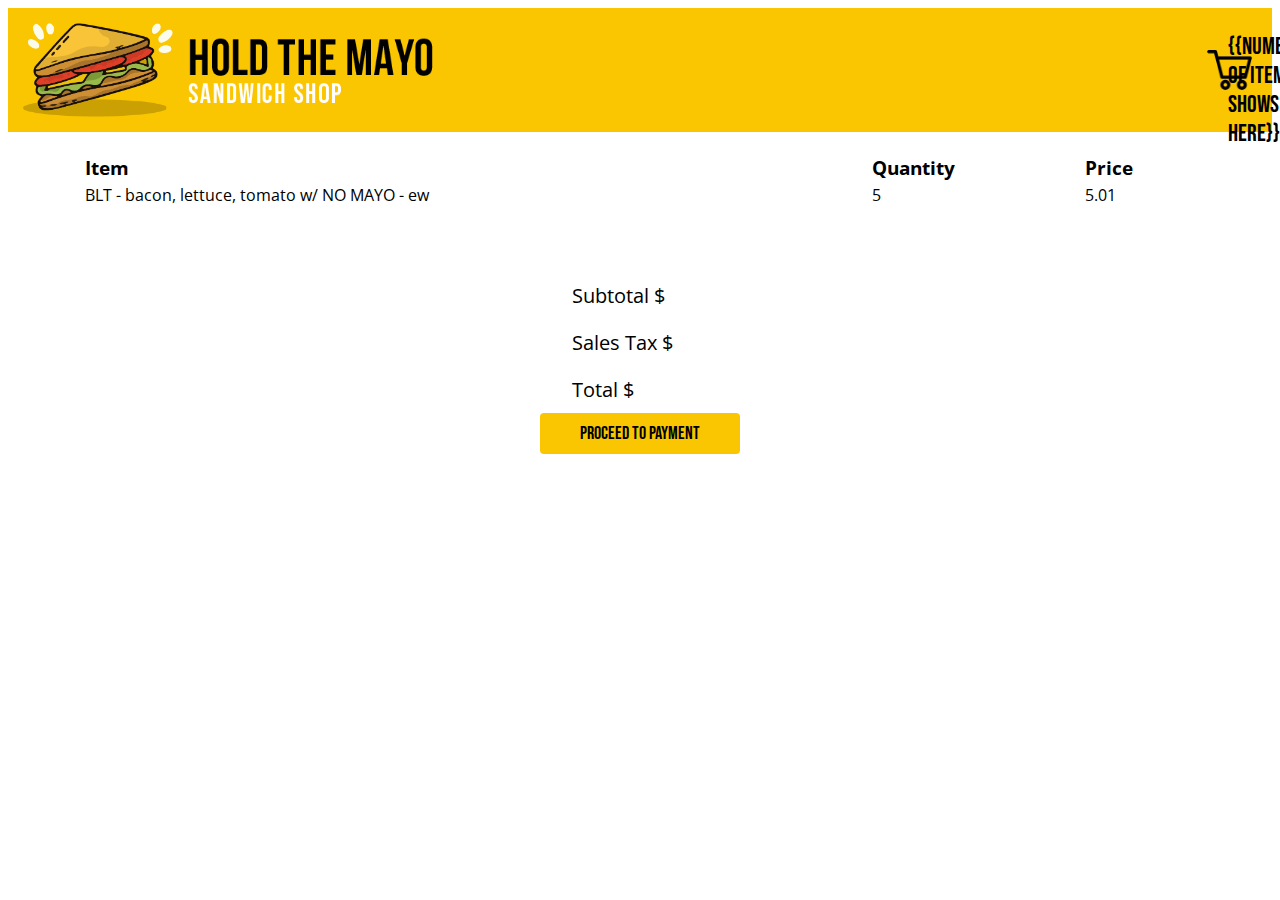
==== ordersummary.html @ 75b58a63 "cart is ready to display item count from script once working" ====
<!DOCTYPE html>
<!--[if lt IE 7]>      <html class="no-js lt-ie9 lt-ie8 lt-ie7"> <![endif]-->
<!--[if IE 7]>         <html class="no-js lt-ie9 lt-ie8"> <![endif]-->
<!--[if IE 8]>         <html class="no-js lt-ie9"> <![endif]-->
<!--[if gt IE 8]>      <html class="no-js"> <!--<![endif]-->
<html>
    <head>
        <meta charset="utf-8" />
        <meta http-equiv="X-UA-Compatible" content="IE=edge" />
        <title>Hold The Mayo Sandwich Shop</title>
        <meta name="description" content="" />
        <meta name="viewport" content="width=device-width, initial-scale=1" />
        <link rel="stylesheet" href="styles.css" />
        <link rel="preconnect" href="https://fonts.gstatic.com" />
        <link href="https://fonts.googleapis.com/css2?family=Bebas+Neue&display=swap" rel="stylesheet"/>
        <link rel="preconnect" href="https://fonts.gstatic.com" />
        <link href="https://fonts.googleapis.com/css2?family=Open+Sans:wght@300&display=swap" rel="stylesheet"/>
      </head>
      <section class="header">
        <img class="logo" src="images/htmlogo.png" />
        <div class="wide-logo">
          <img class="sandwich" src="images/sandwich.png" />
          <img class="logo-text" src="images/logotext.png" />
        </div>
        <div class="full-cart">
          <div id="itm-count"><span class="numberOfItems">{{Number of items shows here}}</span></div>
          <img class="cart" src="images/cart.png" />
        </div>
      </section>
    <body>
        <table class="orderSummaryTable">
            <tr class="summaryTableHeaders">
                <th>Item</th>
                <th>Quantity</th>
                <th>Price</th>
            </tr>
            <tr>
                <td>BLT - bacon, lettuce, tomato w/ NO MAYO - ew</td>
                <td>5</td>
                <td>5.01</td>
            </tr>
            <!-- <tr>add dynamic elements</tr> -->
        </table>
        <div class="paymentDetailLabels">
            <label>Subtotal $</label><br>
            <label>Sales Tax $</label><br>
            <label>Total $</label>
        </div>
        <div>
            <button class="proceedPayment">Proceed to Payment</button>
        </div>
    </body>

    <script src="" async defer></script>
</html>
---- styles.css ----
body {
  font-family: "Open Sans", sans-serif;
}

.header {
  display: flex;
  flex-direction: row;
  justify-content: space-between;
  margin-bottom: 20px;
  background-color: #fac601;
}

h2 {
    font-size: x-large;
}

.logo {
  width: 125px;
  height: 98px;
  padding: 13px;
}

.sandwich, .logo-text {
  display: none;
}

.full-cart {
  display: flex;
}

#itm-count {
    position: absolute;
    margin-top: 24px;
    margin-left: 21px;
    font-family: "Bebas Neue", sans-serif;
    font-size: 18pt;
}

.cart {
  align-self: center;
  padding-right: 20px;
  height: 40px;
  width: 45px;
}

.buttons {
  display: flex;
  flex-direction: row;
  justify-content: center;
  margin-top: 20px;
}

button {
  font-family: "Bebas Neue", sans-serif;
  font-size: large;
  background-color: #fac601;
  border: none;
  border-radius: 4px;
  padding: 10px;
  margin: 0 5px;
  width: 200px;
}

.sandwich-qty {
  max-width: 90%;
  height: 100%;
  background-color: white;
  color: black;
  padding: 20px;
  font-size: 10em;
}

form {
  width: 300px;
  margin: 0 auto;
}

label {
  display: inline-block;
  width: 500px;
  text-align: left;
  padding: 10px 10px;
  font-size: 20px;
}

​optgroup {
  font-size: 100%;
}

.dropdown {
  width: 80px;
  height: 25px;
  border: 1px solid #999;
  font-size: 15px;
  color: #1c87c9;
  background-color: #eee;
  border-radius: 5px;
  box-shadow: 4px 4px #ccc;
}
/**.dropdown{
    width: 50px;
    margin-left: 30px;
}**/

.orderSummaryTable {
  table-layout: auto;
  width: 90%;
  text-align: left;
  margin-left: 5%;
}

th, td {
  padding-left: 12px;
}

th {
  font-size: 14pt;
  font-weight: 18px;
}

.proceedPayment {
  display: block;
  margin: 0 auto;
}

.paymentDetailLabels {
  text-align: right;
  margin-right: 15%;
  margin-top: 5%;
  font-size: 14pt;
  font-weight: 18px;
}

.hidden {
  display: none;
}

@media only screen and (min-width: 768px) {

  .logo {
    display: none;
  }

  .wide-logo {
    display: flex;
    justify-content: column;
  }

  .sandwich {
    display: block;
    width: 150px;
    height: 94px;
    padding: 15px;
  }

  .logo-text {
    display: block;
    align-self: center;
    width: 250px;
    height: 78px;
  }

}
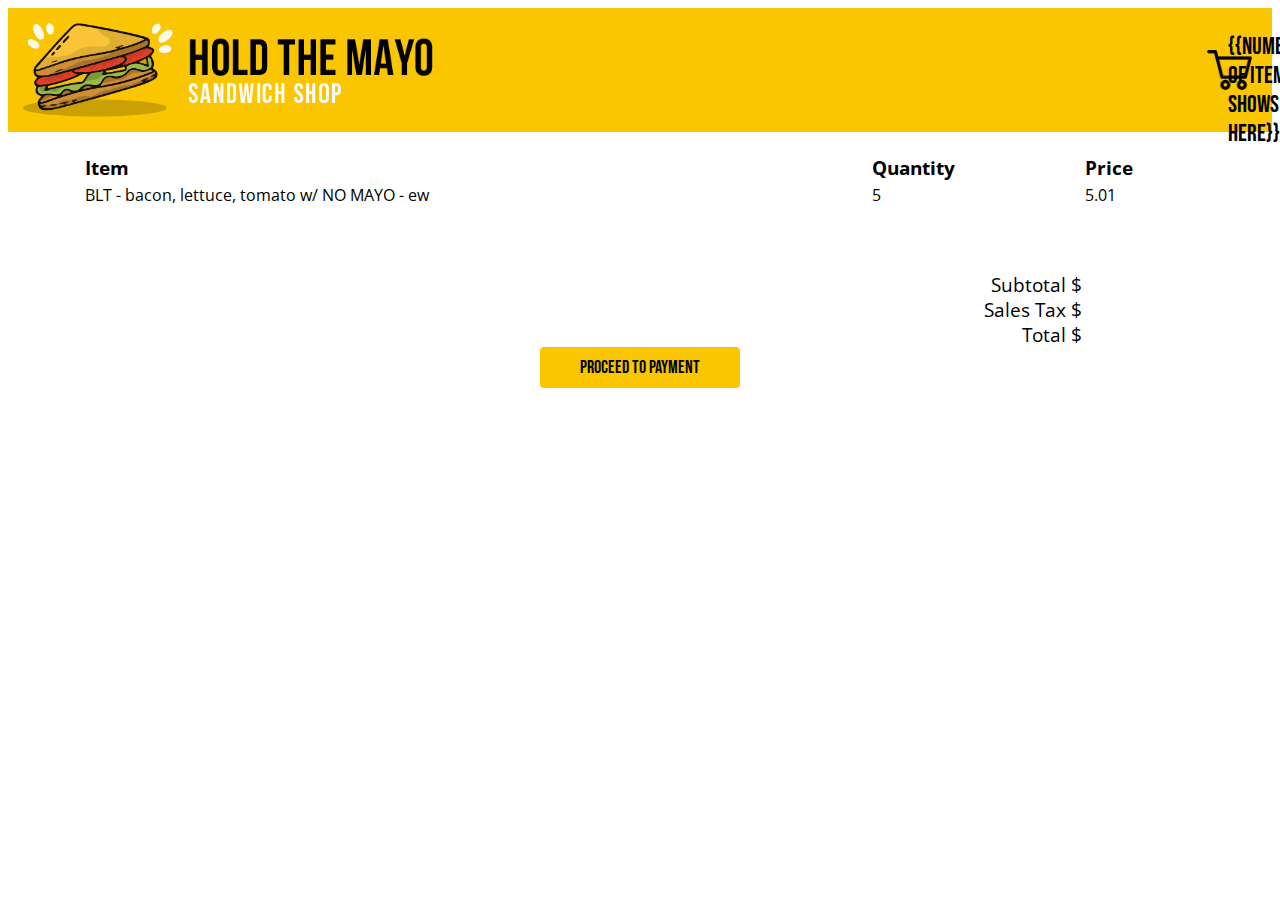
==== commit c40b7251: "working on responsive design" ====
--- a/ordersummary.html
+++ b/ordersummary.html
@@ -4,52 +4,60 @@
 <!--[if IE 8]>         <html class="no-js lt-ie9"> <![endif]-->
 <!--[if gt IE 8]>      <html class="no-js"> <!--<![endif]-->
 <html>
-    <head>
-        <meta charset="utf-8" />
-        <meta http-equiv="X-UA-Compatible" content="IE=edge" />
-        <title>Hold The Mayo Sandwich Shop</title>
-        <meta name="description" content="" />
-        <meta name="viewport" content="width=device-width, initial-scale=1" />
-        <link rel="stylesheet" href="styles.css" />
-        <link rel="preconnect" href="https://fonts.gstatic.com" />
-        <link href="https://fonts.googleapis.com/css2?family=Bebas+Neue&display=swap" rel="stylesheet"/>
-        <link rel="preconnect" href="https://fonts.gstatic.com" />
-        <link href="https://fonts.googleapis.com/css2?family=Open+Sans:wght@300&display=swap" rel="stylesheet"/>
-      </head>
-      <section class="header">
-        <img class="logo" src="images/htmlogo.png" />
-        <div class="wide-logo">
-          <img class="sandwich" src="images/sandwich.png" />
-          <img class="logo-text" src="images/logotext.png" />
+  <head>
+    <meta charset="utf-8" />
+    <meta http-equiv="X-UA-Compatible" content="IE=edge" />
+    <title>Hold The Mayo Sandwich Shop</title>
+    <meta name="description" content="" />
+    <meta name="viewport" content="width=device-width, initial-scale=1" />
+    <link rel="stylesheet" href="styles.css" />
+    <link rel="preconnect" href="https://fonts.gstatic.com" />
+    <link
+      href="https://fonts.googleapis.com/css2?family=Bebas+Neue&display=swap"
+      rel="stylesheet"
+    />
+    <link rel="preconnect" href="https://fonts.gstatic.com" />
+    <link
+      href="https://fonts.googleapis.com/css2?family=Open+Sans:wght@300&display=swap"
+      rel="stylesheet"
+    />
+  </head>
+  <body>
+    <section class="header">
+      <img class="logo" src="images/htmlogo.png" />
+      <div class="wide-logo">
+        <img class="sandwich" src="images/sandwich.png" />
+        <img class="logo-text" src="images/logotext.png" />
+      </div>
+      <div class="full-cart">
+        <div id="itm-count">
+          <span class="numberOfItems">{{Number of items shows here}}</span>
         </div>
-        <div class="full-cart">
-          <div id="itm-count"><span class="numberOfItems">{{Number of items shows here}}</span></div>
-          <img class="cart" src="images/cart.png" />
-        </div>
-      </section>
-    <body>
-        <table class="orderSummaryTable">
-            <tr class="summaryTableHeaders">
-                <th>Item</th>
-                <th>Quantity</th>
-                <th>Price</th>
-            </tr>
-            <tr>
-                <td>BLT - bacon, lettuce, tomato w/ NO MAYO - ew</td>
-                <td>5</td>
-                <td>5.01</td>
-            </tr>
-            <!-- <tr>add dynamic elements</tr> -->
-        </table>
-        <div class="paymentDetailLabels">
-            <label>Subtotal $</label><br>
-            <label>Sales Tax $</label><br>
-            <label>Total $</label>
-        </div>
-        <div>
-            <button class="proceedPayment">Proceed to Payment</button>
-        </div>
-    </body>
+        <img class="cart" src="images/cart.png" />
+      </div>
+    </section>
+    <table class="orderSummaryTable">
+      <tr class="summaryTableHeaders">
+        <th>Item</th>
+        <th>Quantity</th>
+        <th>Price</th>
+      </tr>
+      <tr>
+        <td>BLT - bacon, lettuce, tomato w/ NO MAYO - ew</td>
+        <td>5</td>
+        <td>5.01</td>
+      </tr>
+      <!-- <tr>add dynamic elements</tr> -->
+    </table>
+    <div class="paymentDetailLabels">
+      <label>Subtotal $</label><br />
+      <label>Sales Tax $</label><br />
+      <label>Total $</label>
+    </div>
+    <div>
+      <button class="proceedPayment">Proceed to Payment</button>
+    </div>
+  </body>
 
-    <script src="" async defer></script>
-</html>+  <script src="script.js" async defer></script>
+</html>
--- a/styles.css
+++ b/styles.css
@@ -10,37 +10,58 @@
   background-color: #fac601;
 }
 
-h2 {
-    font-size: x-large;
-}
-
 .logo {
-  width: 125px;
-  height: 98px;
-  padding: 13px;
-}
-
-.sandwich, .logo-text {
-  display: none;
-}
-
-.full-cart {
-  display: flex;
-}
-
-#itm-count {
+    width: 125px;
+    height: 98px;
+    padding: 13px;
+  }
+  
+  .sandwich,
+  .logo-text {
+    display: none;
+  }
+  
+  .full-cart {
+    display: flex;
+  }
+  
+  #itm-count {
     position: absolute;
     margin-top: 24px;
     margin-left: 21px;
     font-family: "Bebas Neue", sans-serif;
     font-size: 18pt;
+  }
+  
+  .cart {
+    align-self: center;
+    padding-right: 20px;
+    height: 40px;
+    width: 45px;
+  }
+
+h2 {
+  font-size: 20pt;
 }
 
-.cart {
-  align-self: center;
-  padding-right: 20px;
-  height: 40px;
-  width: 45px;
+.order-form img {
+  width: 150px;
+  margin: 0 15px 10px 0;
+}
+
+.sandwiches,
+.sides,
+.drinks {
+    display: flex;
+    flex-flow: column wrap;
+}
+
+.item {
+  display: flex;
+  flex-flow: row wrap;
+  align-items: flex-start;
+  font-size: 14pt;
+  margin-bottom: 15px;
 }
 
 .buttons {
@@ -71,36 +92,24 @@
 }
 
 form {
-  width: 300px;
-  margin: 0 auto;
+  display: flex;
+  flex-direction: column;
+  margin-left: 25px;
 }
 
-label {
-  display: inline-block;
-  width: 500px;
-  text-align: left;
-  padding: 10px 10px;
-  font-size: 20px;
-}
-
-​optgroup {
-  font-size: 100%;
+.item {
+  display: flex;
+  flex-direction: row;
 }
 
 .dropdown {
-  width: 80px;
+  width: 40px;
   height: 25px;
   border: 1px solid #999;
   font-size: 15px;
-  color: #1c87c9;
   background-color: #eee;
-  border-radius: 5px;
-  box-shadow: 4px 4px #ccc;
+  margin-right: 5px;
 }
-/**.dropdown{
-    width: 50px;
-    margin-left: 30px;
-}**/
 
 .orderSummaryTable {
   table-layout: auto;
@@ -109,7 +118,8 @@
   margin-left: 5%;
 }
 
-th, td {
+th,
+td {
   padding-left: 12px;
 }
 
@@ -136,7 +146,6 @@
 }
 
 @media only screen and (min-width: 768px) {
-
   .logo {
     display: none;
   }
@@ -160,4 +169,7 @@
     height: 78px;
   }
 
+  .order-form img {
+    width: 300px;
+  }
 }
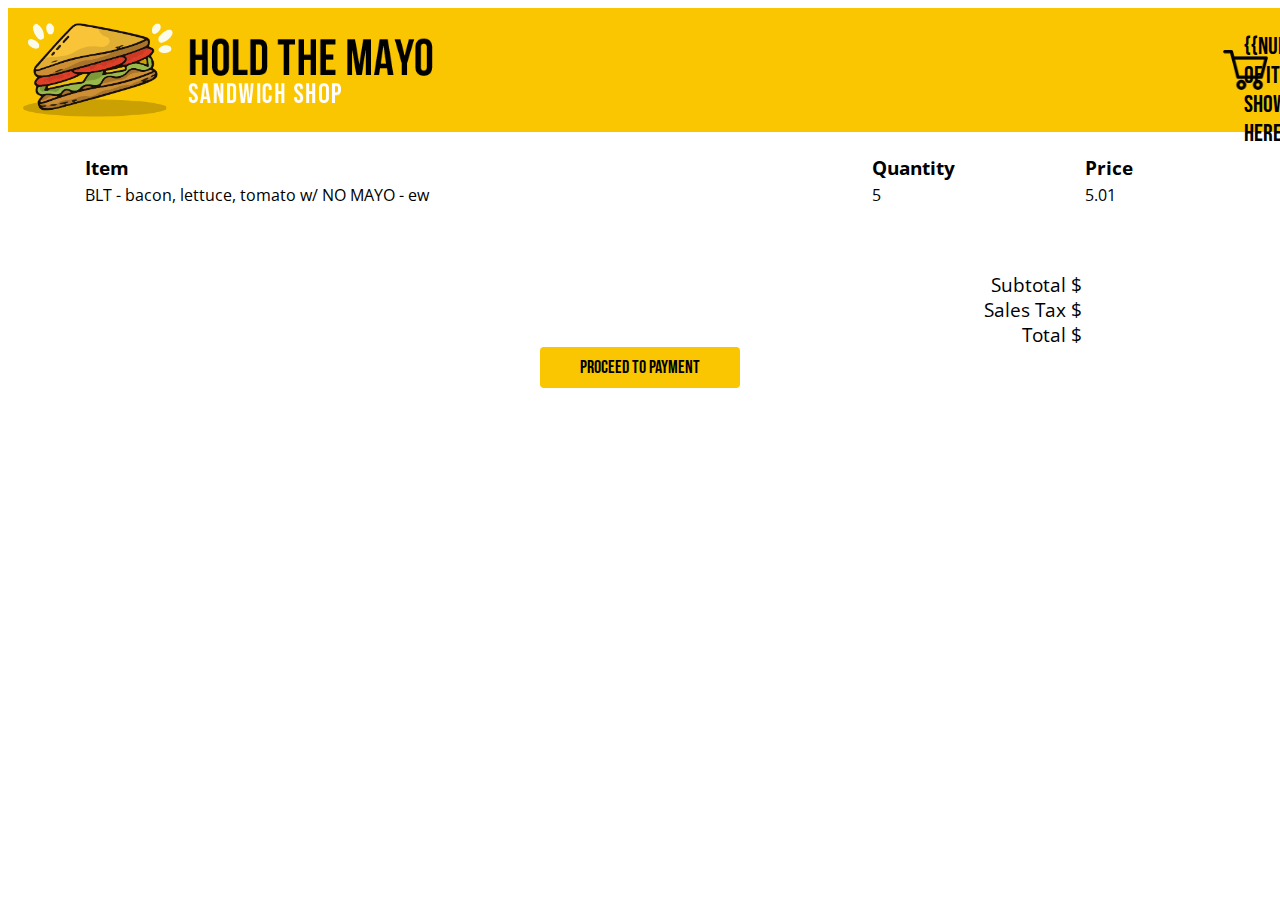
==== commit d4f07f69: "finished images and worked on responsiveness" ====
--- a/ordersummary.html
+++ b/ordersummary.html
@@ -4,60 +4,51 @@
 <!--[if IE 8]>         <html class="no-js lt-ie9"> <![endif]-->
 <!--[if gt IE 8]>      <html class="no-js"> <!--<![endif]-->
 <html>
-  <head>
-    <meta charset="utf-8" />
-    <meta http-equiv="X-UA-Compatible" content="IE=edge" />
-    <title>Hold The Mayo Sandwich Shop</title>
-    <meta name="description" content="" />
-    <meta name="viewport" content="width=device-width, initial-scale=1" />
-    <link rel="stylesheet" href="styles.css" />
-    <link rel="preconnect" href="https://fonts.gstatic.com" />
-    <link
-      href="https://fonts.googleapis.com/css2?family=Bebas+Neue&display=swap"
-      rel="stylesheet"
-    />
-    <link rel="preconnect" href="https://fonts.gstatic.com" />
-    <link
-      href="https://fonts.googleapis.com/css2?family=Open+Sans:wght@300&display=swap"
-      rel="stylesheet"
-    />
-  </head>
-  <body>
-    <section class="header">
-      <img class="logo" src="images/htmlogo.png" />
-      <div class="wide-logo">
-        <img class="sandwich" src="images/sandwich.png" />
-        <img class="logo-text" src="images/logotext.png" />
-      </div>
-      <div class="full-cart">
-        <div id="itm-count">
-          <span class="numberOfItems">{{Number of items shows here}}</span>
+    <head>
+        <meta charset="utf-8" />
+        <meta http-equiv="X-UA-Compatible" content="IE=edge" />
+        <title>Hold The Mayo Sandwich Shop</title>
+        <meta name="description" content="" />
+        <meta name="viewport" content="width=device-width, initial-scale=1" />
+        <link rel="stylesheet" href="styles.css" />
+        <link rel="preconnect" href="https://fonts.gstatic.com" />
+        <link href="https://fonts.googleapis.com/css2?family=Bebas+Neue&display=swap" rel="stylesheet"/>
+        <link rel="preconnect" href="https://fonts.gstatic.com" />
+        <link href="https://fonts.googleapis.com/css2?family=Open+Sans:wght@300&display=swap" rel="stylesheet"/>
+      </head>
+      <body>
+      <section class="header">
+        <img class="logo" src="images/htmlogo.png" />
+        <div class="wide-logo">
+          <img class="sandwich" src="images/sandwich.png" />
+          <img class="logo-text" src="images/logotext.png" />
         </div>
-        <img class="cart" src="images/cart.png" />
-      </div>
-    </section>
-    <table class="orderSummaryTable">
-      <tr class="summaryTableHeaders">
-        <th>Item</th>
-        <th>Quantity</th>
-        <th>Price</th>
-      </tr>
-      <tr>
-        <td>BLT - bacon, lettuce, tomato w/ NO MAYO - ew</td>
-        <td>5</td>
-        <td>5.01</td>
-      </tr>
-      <!-- <tr>add dynamic elements</tr> -->
-    </table>
-    <div class="paymentDetailLabels">
-      <label>Subtotal $</label><br />
-      <label>Sales Tax $</label><br />
-      <label>Total $</label>
-    </div>
-    <div>
-      <button class="proceedPayment">Proceed to Payment</button>
-    </div>
-  </body>
-
-  <script src="script.js" async defer></script>
-</html>
+        <div class="full-cart">
+          <div id="itm-count"><span class="numberOfItems">{{Number of items shows here}}</span></div>
+          <img class="cart" src="images/cart.png" />
+        </div>
+      </section>
+        <table class="orderSummaryTable">
+            <tr class="summaryTableHeaders">
+                <th>Item</th>
+                <th>Quantity</th>
+                <th>Price</th>
+            </tr>
+            <tr>
+                <td>BLT - bacon, lettuce, tomato w/ NO MAYO - ew</td>
+                <td>5</td>
+                <td>5.01</td>
+            </tr>
+            <!-- <tr>add dynamic elements</tr> -->
+        </table>
+        <div class="paymentDetailLabels">
+            <label>Subtotal $</label><br>
+            <label>Sales Tax $</label><br>
+            <label>Total $</label>
+        </div>
+        <div>
+            <button class="proceedPayment">Proceed to Payment</button>
+        </div>
+    </body>
+    <script src="script.js" async defer></script>
+</html>--- a/styles.css
+++ b/styles.css
@@ -4,41 +4,42 @@
 
 .header {
   display: flex;
-  flex-direction: row;
+  flex-flow: row nowrap;
   justify-content: space-between;
   margin-bottom: 20px;
   background-color: #fac601;
+  width: 100vw;
 }
 
 .logo {
-    width: 125px;
-    height: 98px;
-    padding: 13px;
-  }
-  
-  .sandwich,
-  .logo-text {
-    display: none;
-  }
-  
-  .full-cart {
-    display: flex;
-  }
-  
-  #itm-count {
-    position: absolute;
-    margin-top: 24px;
-    margin-left: 21px;
-    font-family: "Bebas Neue", sans-serif;
-    font-size: 18pt;
-  }
-  
-  .cart {
-    align-self: center;
-    padding-right: 20px;
-    height: 40px;
-    width: 45px;
-  }
+  width: 125px;
+  height: 98px;
+  padding: 13px;
+}
+
+.sandwich,
+.logo-text {
+  display: none;
+}
+
+.full-cart {
+  display: flex;
+  margin-right: 20px;
+}
+
+#itm-count {
+  position: absolute;
+  margin-top: 24px;
+  margin-left: 21px;
+  font-family: "Bebas Neue", sans-serif;
+  font-size: 18pt;
+}
+
+.cart {
+  align-self: center;
+  height: 40px;
+  width: 45px;
+}
 
 h2 {
   font-size: 20pt;
@@ -52,13 +53,13 @@
 .sandwiches,
 .sides,
 .drinks {
-    display: flex;
-    flex-flow: column wrap;
+  display: flex;
+  flex-flow: column wrap;
 }
 
 .item {
   display: flex;
-  flex-flow: row wrap;
+  flex-flow: row nowrap;
   align-items: flex-start;
   font-size: 14pt;
   margin-bottom: 15px;
@@ -169,6 +170,10 @@
     height: 78px;
   }
 
+  form {
+      margin-left: 75px;
+  }
+
   .order-form img {
     width: 300px;
   }
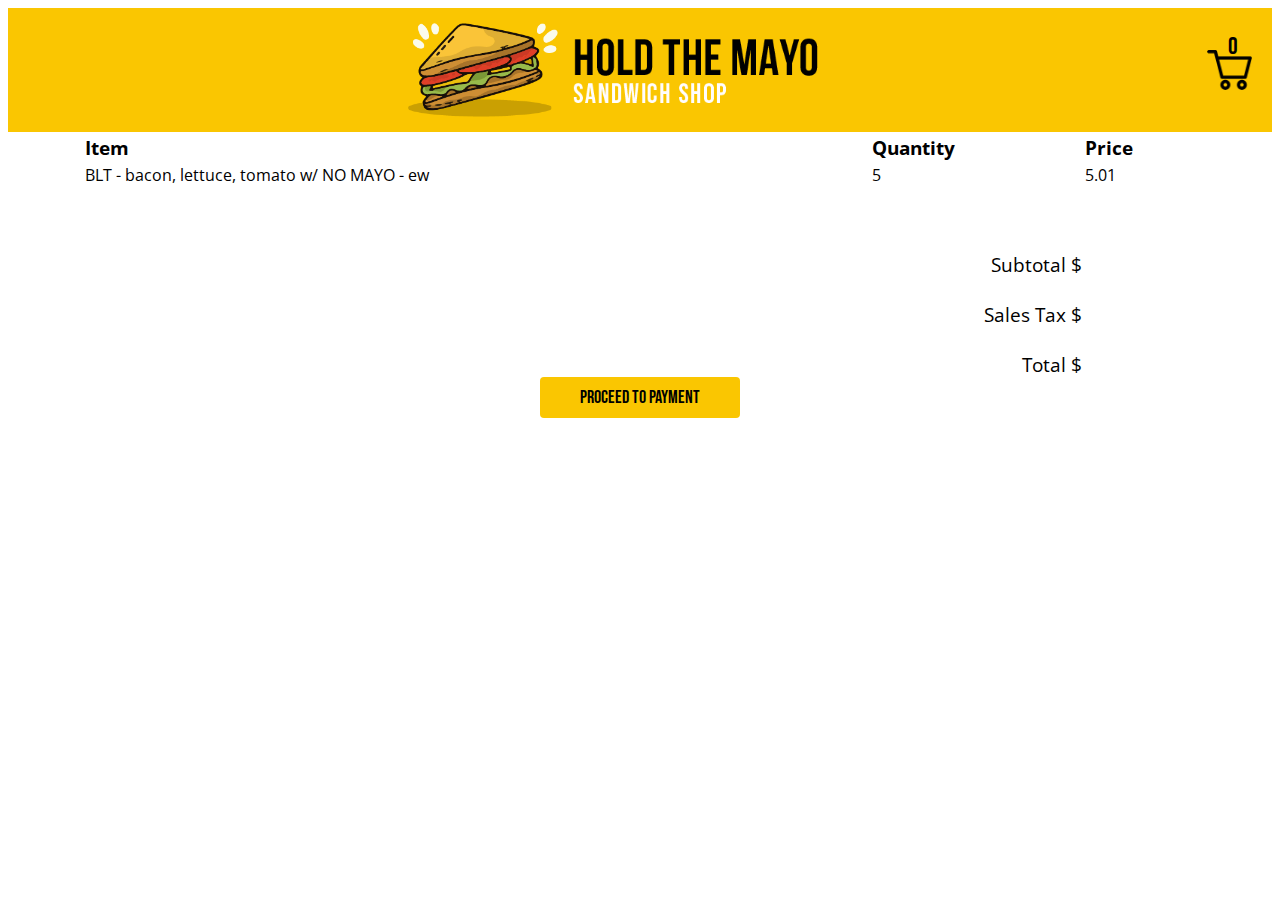
==== commit cf978710: "Connecting cart counter and fixing styles" ====
--- a/ordersummary.html
+++ b/ordersummary.html
@@ -17,14 +17,14 @@
         <link href="https://fonts.googleapis.com/css2?family=Open+Sans:wght@300&display=swap" rel="stylesheet"/>
       </head>
       <body>
-      <section class="header">
-        <img class="logo" src="images/htmlogo.png" />
-        <div class="wide-logo">
-          <img class="sandwich" src="images/sandwich.png" />
-          <img class="logo-text" src="images/logotext.png" />
-        </div>
+        <section class="header">
+          <a href="index.html"><img class="logo" src="images/htmlogo.png" /></a>
+          <div class="wide-logo">
+            <a href="index.html"><img class="sandwich" src="images/sandwich.png" /></a>
+            <a href="index.html"><img class="logo-text" src="images/logotext.png" /></a>
+          </div>
         <div class="full-cart">
-          <div id="itm-count"><span class="numberOfItems">{{Number of items shows here}}</span></div>
+          <div id="itm-count"><span>{{Number of items shows here}}</span></div>
           <img class="cart" src="images/cart.png" />
         </div>
       </section>
--- a/styles.css
+++ b/styles.css
@@ -4,17 +4,54 @@
 
 .header {
   display: flex;
+  flex-direction: row;
+  justify-content: space-between;
+  background-color: #fac601;
+}
+
+h2 {
+  font-size: 20pt;
+}
+
+.sandwiches,
+.sides,
+.drinks {
+  display: flex;
+  flex-flow: column nowrap;
+}
+
+.item {
+  display: flex;
   flex-flow: row nowrap;
-  justify-content: space-between;
-  margin-bottom: 20px;
-  background-color: #fac601;
-  width: 100vw;
+  align-items: flex-start;
+  font-size: 12pt;
+  margin-bottom: 15px;
+
+  /* height: 78px; Is this needed? It's throwing off the main page */
 }
+
+.order-form img {
+  width: 150px;
+  margin-right: 15px;
+}
+
+.sandwiches div,
+.sides div,
+.drinks div {
+  display: flex;
+  align-items: center;
+}
+
+label {
+    display: flex;
+    flex-flow: column wrap;
+    /* font-size: 20px; */
+  }
 
 .logo {
   width: 125px;
   height: 98px;
-  padding: 13px;
+  margin: 10px;
 }
 
 .sandwich,
@@ -24,7 +61,6 @@
 
 .full-cart {
   display: flex;
-  margin-right: 20px;
 }
 
 #itm-count {
@@ -37,39 +73,16 @@
 
 .cart {
   align-self: center;
+  padding-right: 20px;
   height: 40px;
   width: 45px;
-}
-
-h2 {
-  font-size: 20pt;
-}
-
-.order-form img {
-  width: 150px;
-  margin: 0 15px 10px 0;
-}
-
-.sandwiches,
-.sides,
-.drinks {
-  display: flex;
-  flex-flow: column wrap;
-}
-
-.item {
-  display: flex;
-  flex-flow: row nowrap;
-  align-items: flex-start;
-  font-size: 14pt;
-  margin-bottom: 15px;
 }
 
 .buttons {
   display: flex;
   flex-direction: row;
   justify-content: center;
-  margin-top: 20px;
+  margin: 20px 0;
 }
 
 button {
@@ -95,12 +108,7 @@
 form {
   display: flex;
   flex-direction: column;
-  margin-left: 25px;
-}
-
-.item {
-  display: flex;
-  flex-direction: row;
+  margin: 10px 10px;
 }
 
 .dropdown {
@@ -153,7 +161,9 @@
 
   .wide-logo {
     display: flex;
-    justify-content: column;
+    flex-direction: row;
+    justify-self: flex-start;
+    align-items: center;
   }
 
   .sandwich {
@@ -165,16 +175,24 @@
 
   .logo-text {
     display: block;
-    align-self: center;
     width: 250px;
     height: 78px;
   }
 
-  form {
-      margin-left: 75px;
+  .order-form img {
+    width: 300px;
+    margin-right: 25px;
   }
 
-  .order-form img {
-    width: 300px;
+  form {
+    margin-left: 75px;
+  }
+
+  .item {
+    display: flex;
+    flex-flow: row nowrap;
+    align-items: flex-start;
+    font-size: 14pt;
+    margin-bottom: 15px;
   }
 }
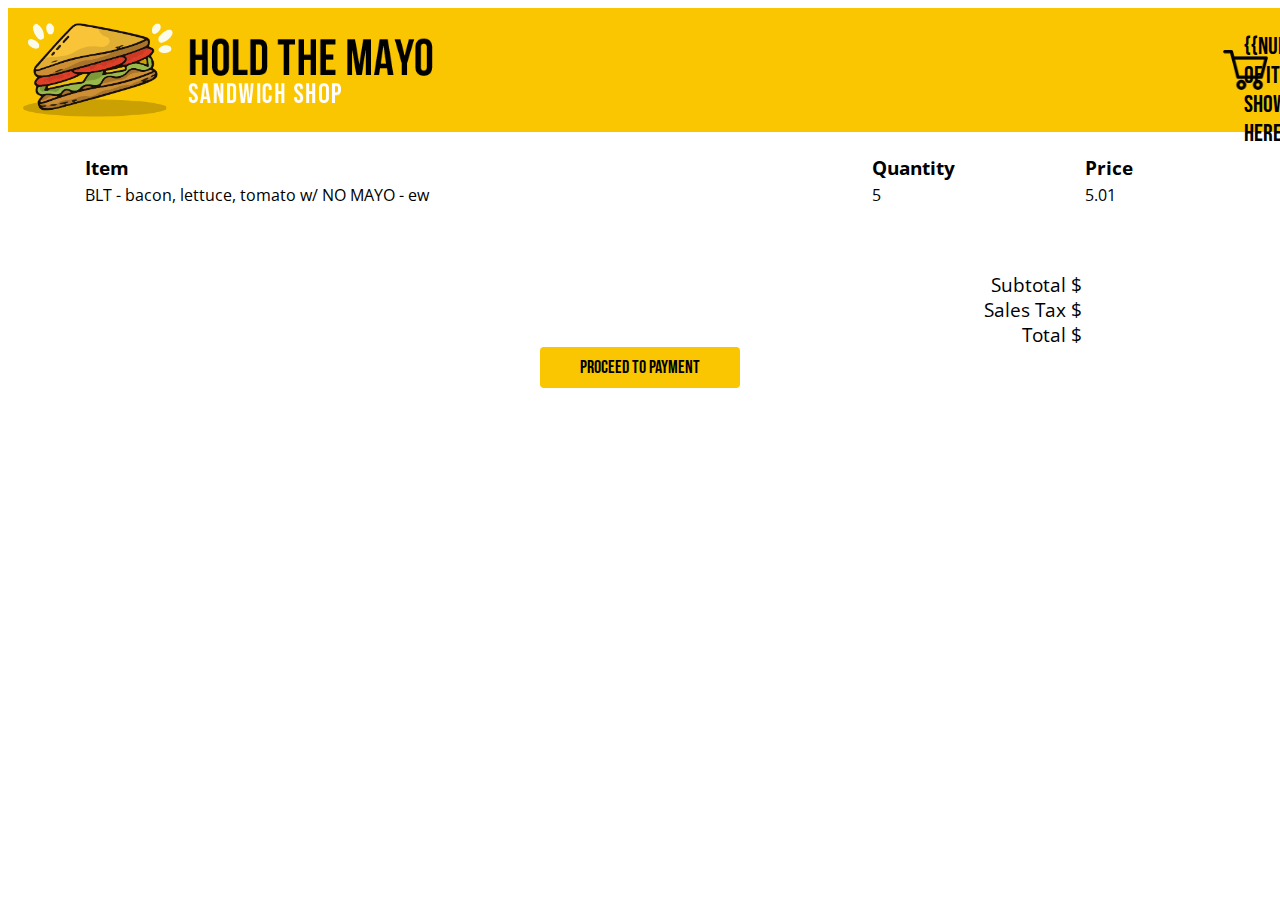
==== commit 347c9a4b: "HTML Modified - Suguna" ====
--- a/ordersummary.html
+++ b/ordersummary.html
@@ -17,14 +17,14 @@
         <link href="https://fonts.googleapis.com/css2?family=Open+Sans:wght@300&display=swap" rel="stylesheet"/>
       </head>
       <body>
-        <section class="header">
-          <a href="index.html"><img class="logo" src="images/htmlogo.png" /></a>
-          <div class="wide-logo">
-            <a href="index.html"><img class="sandwich" src="images/sandwich.png" /></a>
-            <a href="index.html"><img class="logo-text" src="images/logotext.png" /></a>
-          </div>
+      <section class="header">
+        <img class="logo" src="images/htmlogo.png" />
+        <div class="wide-logo">
+          <img class="sandwich" src="images/sandwich.png" />
+          <img class="logo-text" src="images/logotext.png" />
+        </div>
         <div class="full-cart">
-          <div id="itm-count"><span>{{Number of items shows here}}</span></div>
+          <div id="itm-count"><span class="numberOfItems">{{Number of items shows here}}</span></div>
           <img class="cart" src="images/cart.png" />
         </div>
       </section>
--- a/styles.css
+++ b/styles.css
@@ -1,193 +1,63 @@
 body {
-  font-family: "Open Sans", sans-serif;
-}
-
-.header {
-  display: flex;
-  flex-direction: row;
-  justify-content: space-between;
-  background-color: #fac601;
-}
-
-h2 {
-  font-size: 20pt;
-}
-
-.sandwiches,
-.sides,
-.drinks {
-  display: flex;
-  flex-flow: column nowrap;
-}
-
-.item {
-  display: flex;
-  flex-flow: row nowrap;
-  align-items: flex-start;
-  font-size: 12pt;
-  margin-bottom: 15px;
-
-  /* height: 78px; Is this needed? It's throwing off the main page */
-}
-
-.order-form img {
-  width: 150px;
-  margin-right: 15px;
-}
-
-.sandwiches div,
-.sides div,
-.drinks div {
-  display: flex;
-  align-items: center;
-}
-
-label {
+    font-family: "Open Sans", sans-serif;
+  }
+  
+  .header {
+    display: flex;
+    flex-flow: row nowrap;
+    justify-content: space-between;
+    margin-bottom: 20px;
+    background-color: #fac601;
+    width: 100vw;
+  }
+  
+  .logo {
+    width: 125px;
+    height: 98px;
+    padding: 13px;
+  }
+  
+  .sandwich,
+  .logo-text {
+    display: none;
+  }
+  
+  .full-cart {
+    display: flex;
+    margin-right: 20px;
+  }
+  
+  #itm-count {
+    position: absolute;
+    margin-top: 24px;
+    margin-left: 21px;
+    font-family: "Bebas Neue", sans-serif;
+    font-size: 18pt;
+  }
+  
+  .cart {
+    align-self: center;
+    height: 40px;
+    width: 45px;
+  }
+  
+  h2 {
+    font-size: 20pt;
+    font-style: comic sans;
+  }
+  
+  .order-form img {
+    width: 150px;
+    margin: 0 15px 10px 0;
+  }
+  
+  .sandwiches,
+  .sides,
+  .drinks {
     display: flex;
     flex-flow: column wrap;
-    /* font-size: 20px; */
   }
-
-.logo {
-  width: 125px;
-  height: 98px;
-  margin: 10px;
-}
-
-.sandwich,
-.logo-text {
-  display: none;
-}
-
-.full-cart {
-  display: flex;
-}
-
-#itm-count {
-  position: absolute;
-  margin-top: 24px;
-  margin-left: 21px;
-  font-family: "Bebas Neue", sans-serif;
-  font-size: 18pt;
-}
-
-.cart {
-  align-self: center;
-  padding-right: 20px;
-  height: 40px;
-  width: 45px;
-}
-
-.buttons {
-  display: flex;
-  flex-direction: row;
-  justify-content: center;
-  margin: 20px 0;
-}
-
-button {
-  font-family: "Bebas Neue", sans-serif;
-  font-size: large;
-  background-color: #fac601;
-  border: none;
-  border-radius: 4px;
-  padding: 10px;
-  margin: 0 5px;
-  width: 200px;
-}
-
-.sandwich-qty {
-  max-width: 90%;
-  height: 100%;
-  background-color: white;
-  color: black;
-  padding: 20px;
-  font-size: 10em;
-}
-
-form {
-  display: flex;
-  flex-direction: column;
-  margin: 10px 10px;
-}
-
-.dropdown {
-  width: 40px;
-  height: 25px;
-  border: 1px solid #999;
-  font-size: 15px;
-  background-color: #eee;
-  margin-right: 5px;
-}
-
-.orderSummaryTable {
-  table-layout: auto;
-  width: 90%;
-  text-align: left;
-  margin-left: 5%;
-}
-
-th,
-td {
-  padding-left: 12px;
-}
-
-th {
-  font-size: 14pt;
-  font-weight: 18px;
-}
-
-.proceedPayment {
-  display: block;
-  margin: 0 auto;
-}
-
-.paymentDetailLabels {
-  text-align: right;
-  margin-right: 15%;
-  margin-top: 5%;
-  font-size: 14pt;
-  font-weight: 18px;
-}
-
-.hidden {
-  display: none;
-}
-
-@media only screen and (min-width: 768px) {
-  .logo {
-    display: none;
-  }
-
-  .wide-logo {
-    display: flex;
-    flex-direction: row;
-    justify-self: flex-start;
-    align-items: center;
-  }
-
-  .sandwich {
-    display: block;
-    width: 150px;
-    height: 94px;
-    padding: 15px;
-  }
-
-  .logo-text {
-    display: block;
-    width: 250px;
-    height: 78px;
-  }
-
-  .order-form img {
-    width: 300px;
-    margin-right: 25px;
-  }
-
-  form {
-    margin-left: 75px;
-  }
-
+  
   .item {
     display: flex;
     flex-flow: row nowrap;
@@ -195,4 +65,128 @@
     font-size: 14pt;
     margin-bottom: 15px;
   }
-}
+
+  .price,
+  .dropdown {
+    display: flex;
+    margin-bottom: 15px;
+  }
+
+  .price,
+  .item-desc{
+    font-weight: bold;
+  }
+  
+  .buttons {
+    display: flex;
+    flex-direction: row;
+    justify-content: center;
+    margin-top: 20px;
+  }
+  
+  button {
+    font-family: "Bebas Neue", sans-serif;
+    font-size: large;
+    background-color: #fac601;
+    border: none;
+    border-radius: 4px;
+    padding: 10px;
+    margin: 0 5px;
+    width: 200px;
+  }
+  
+  .sandwich-qty {
+    max-width: 90%;
+    height: 100%;
+    background-color: white;
+    color: black;
+    padding: 20px;
+    font-size: 10em;
+  }
+  
+  form {
+    display: flex;
+    flex-direction: column;
+    margin-left: 25px;
+  }
+  
+ /* .item {
+    display: flex;
+    flex-direction: row;
+  }*/
+  
+  .dropdown {
+    width: 40px;
+    height: 25px;
+    border: 1px solid #999;
+    font-size: 15px;
+    background-color: #eee;
+    margin-right: 5px;
+  }
+  
+  .orderSummaryTable {
+    table-layout: auto;
+    width: 90%;
+    text-align: left;
+    margin-left: 5%;
+  }
+  
+  th,
+  td {
+    padding-left: 12px;
+  }
+  
+  th {
+    font-size: 14pt;
+    font-weight: 18px;
+  }
+  
+  .proceedPayment {
+    display: block;
+    margin: 0 auto;
+  }
+  
+  .paymentDetailLabels {
+    text-align: right;
+    margin-right: 15%;
+    margin-top: 5%;
+    font-size: 14pt;
+    font-weight: 18px;
+  }
+  
+  .hidden {
+    display: none;
+  }
+  
+  @media only screen and (min-width: 768px) {
+    .logo {
+      display: none;
+    }
+  
+    .wide-logo {
+      display: flex;
+      justify-content: column;
+    }
+  
+    .sandwich {
+      display: block;
+      width: 150px;
+      height: 94px;
+      padding: 15px;
+    }
+  
+    .logo-text {
+      display: block;
+      align-self: center;
+      width: 250px;
+      height: 78px;
+    }
+  
+    form {
+        margin-left: 75px;
+    }
+  
+    .order-form img {
+      width: 300px;
+    }
+  }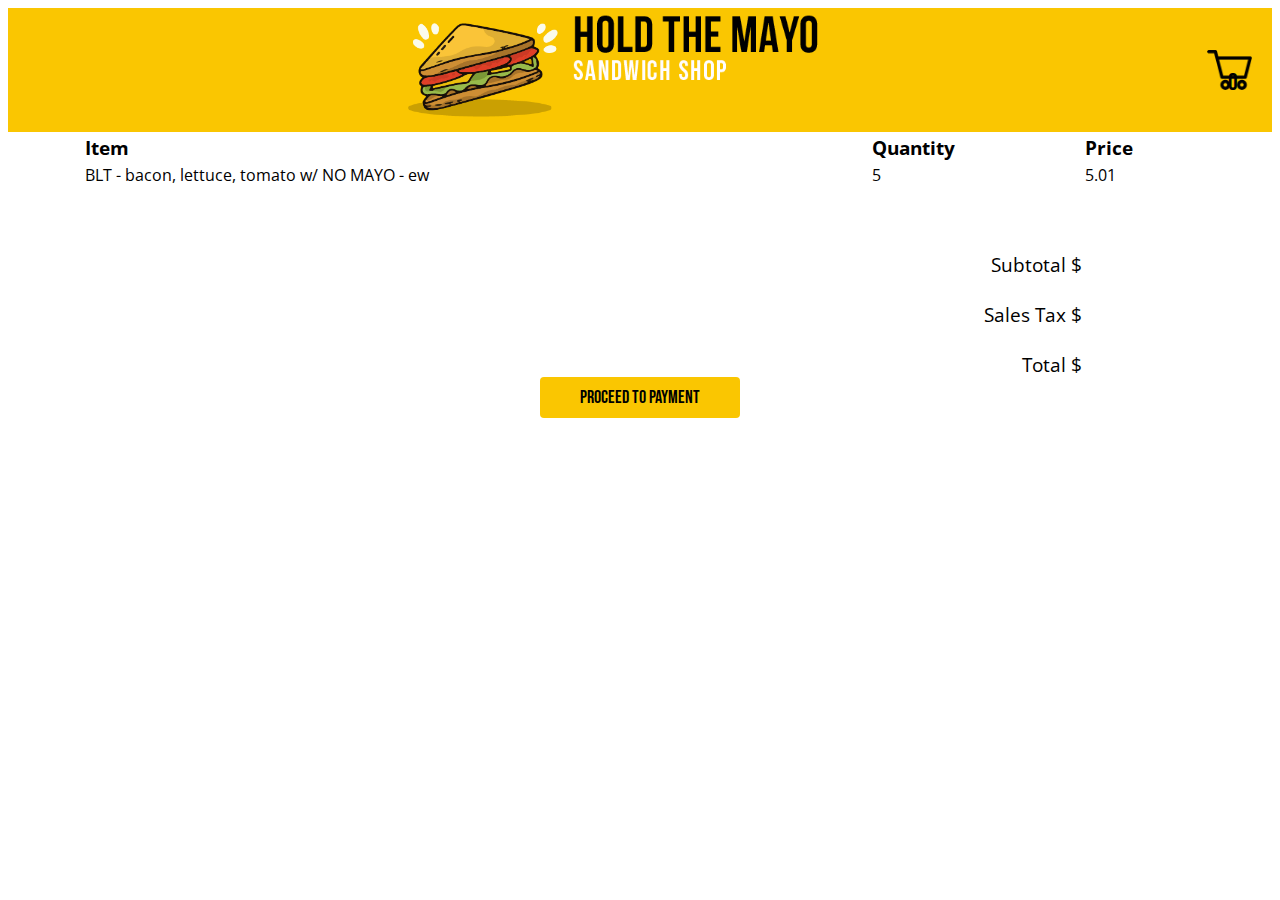
==== commit 53866ea9: "Suguna Changes" ====
--- a/ordersummary.html
+++ b/ordersummary.html
@@ -17,14 +17,14 @@
         <link href="https://fonts.googleapis.com/css2?family=Open+Sans:wght@300&display=swap" rel="stylesheet"/>
       </head>
       <body>
-      <section class="header">
-        <img class="logo" src="images/htmlogo.png" />
-        <div class="wide-logo">
-          <img class="sandwich" src="images/sandwich.png" />
-          <img class="logo-text" src="images/logotext.png" />
-        </div>
+        <section class="header">
+          <a href="index.html"><img class="logo" src="images/htmlogo.png" /></a>
+          <div class="wide-logo">
+            <a href="index.html"><img class="sandwich" src="images/sandwich.png" /></a>
+            <a href="index.html"><img class="logo-text" src="images/logotext.png" /></a>
+          </div>
         <div class="full-cart">
-          <div id="itm-count"><span class="numberOfItems">{{Number of items shows here}}</span></div>
+          <div id="itm-count"><span>{{Number of items shows here}}</span></div>
           <img class="cart" src="images/cart.png" />
         </div>
       </section>
--- a/styles.css
+++ b/styles.css
@@ -1,16 +1,160 @@
 body {
-    font-family: "Open Sans", sans-serif;
-  }
-  
-  .header {
-    display: flex;
-    flex-flow: row nowrap;
-    justify-content: space-between;
-    margin-bottom: 20px;
-    background-color: #fac601;
-    width: 100vw;
-  }
-  
+  font-family: "Open Sans", sans-serif;
+}
+
+.header {
+  display: flex;
+  flex-direction: row;
+  justify-content: space-between;
+  background-color: #fac601;
+}
+
+h2 {
+  font-size: 20pt;
+}
+
+.sandwiches,
+.sides,
+.drinks {
+  display: flex;
+  flex-flow: column nowrap;
+}
+
+.item {
+  display: flex;
+  flex-flow: row nowrap;
+  align-items: flex-start;
+  font-size: 12pt;
+  margin-bottom: 15px;
+
+  /* height: 78px; Is this needed? It's throwing off the main page */
+}
+
+.order-form img {
+  width: 150px;
+  margin-right: 15px;
+}
+
+.sandwiches div,
+.sides div,
+.drinks div {
+  display: flex;
+  align-items: center;
+}
+
+label {
+    display: flex;
+    flex-flow: column wrap;
+    /* font-size: 20px; */
+  }
+
+.logo {
+  width: 125px;
+  height: 98px;
+  margin: 10px;
+}
+
+.sandwich,
+.logo-text {
+  display: none;
+}
+
+.full-cart {
+  display: flex;
+}
+
+#itm-count {
+  position: absolute;
+  margin-top: 24px;
+  margin-left: 21px;
+  font-family: "Bebas Neue", sans-serif;
+  font-size: 18pt;
+}
+
+.cart {
+  align-self: center;
+  padding-right: 20px;
+  height: 40px;
+  width: 45px;
+}
+
+.buttons {
+  display: flex;
+  flex-direction: row;
+  justify-content: center;
+  margin: 20px 0;
+}
+
+button {
+  font-family: "Bebas Neue", sans-serif;
+  font-size: large;
+  background-color: #fac601;
+  border: none;
+  border-radius: 4px;
+  padding: 10px;
+  margin: 0 5px;
+  width: 200px;
+}
+
+.sandwich-qty {
+  max-width: 90%;
+  height: 100%;
+  background-color: white;
+  color: black;
+  padding: 20px;
+  font-size: 10em;
+}
+
+form {
+  display: flex;
+  flex-direction: column;
+  margin: 10px 10px;
+}
+
+.dropdown {
+  width: 40px;
+  height: 25px;
+  border: 1px solid #999;
+  font-size: 15px;
+  background-color: #eee;
+  margin-right: 5px;
+}
+
+.orderSummaryTable {
+  table-layout: auto;
+  width: 90%;
+  text-align: left;
+  margin-left: 5%;
+}
+
+th,
+td {
+  padding-left: 12px;
+}
+
+th {
+  font-size: 14pt;
+  font-weight: 18px;
+}
+
+.proceedPayment {
+  display: block;
+  margin: 0 auto;
+}
+
+.paymentDetailLabels {
+  text-align: right;
+  margin-right: 15%;
+  margin-top: 5%;
+  font-size: 14pt;
+  font-weight: 18px;
+}
+
+.hidden {
+  display: none;
+}
+
+@media only screen and (min-width: 768px) {
   .logo {
     width: 125px;
     height: 98px;
@@ -24,7 +168,9 @@
   
   .full-cart {
     display: flex;
-    margin-right: 20px;
+    flex-direction: row;
+    justify-self: flex-start;
+    align-items: center;
   }
   
   #itm-count {
@@ -66,96 +212,27 @@
     margin-bottom: 15px;
   }
 
-  .price,
-  .dropdown {
-    display: flex;
+  .logo-text {
+    display: block;
+    width: 250px;
+    height: 78px;
+  }
+
+  .order-form img {
+    width: 300px;
+    margin-right: 25px;
+  }
+
+  form {
+    margin-left: 75px;
+  }
+
+  .item {
+    display: flex;
+    flex-flow: row nowrap;
+    align-items: flex-start;
+    font-size: 14pt;
     margin-bottom: 15px;
-  }
-
-  .price,
-  .item-desc{
-    font-weight: bold;
-  }
-  
-  .buttons {
-    display: flex;
-    flex-direction: row;
-    justify-content: center;
-    margin-top: 20px;
-  }
-  
-  button {
-    font-family: "Bebas Neue", sans-serif;
-    font-size: large;
-    background-color: #fac601;
-    border: none;
-    border-radius: 4px;
-    padding: 10px;
-    margin: 0 5px;
-    width: 200px;
-  }
-  
-  .sandwich-qty {
-    max-width: 90%;
-    height: 100%;
-    background-color: white;
-    color: black;
-    padding: 20px;
-    font-size: 10em;
-  }
-  
-  form {
-    display: flex;
-    flex-direction: column;
-    margin-left: 25px;
-  }
-  
- /* .item {
-    display: flex;
-    flex-direction: row;
-  }*/
-  
-  .dropdown {
-    width: 40px;
-    height: 25px;
-    border: 1px solid #999;
-    font-size: 15px;
-    background-color: #eee;
-    margin-right: 5px;
-  }
-  
-  .orderSummaryTable {
-    table-layout: auto;
-    width: 90%;
-    text-align: left;
-    margin-left: 5%;
-  }
-  
-  th,
-  td {
-    padding-left: 12px;
-  }
-  
-  th {
-    font-size: 14pt;
-    font-weight: 18px;
-  }
-  
-  .proceedPayment {
-    display: block;
-    margin: 0 auto;
-  }
-  
-  .paymentDetailLabels {
-    text-align: right;
-    margin-right: 15%;
-    margin-top: 5%;
-    font-size: 14pt;
-    font-weight: 18px;
-  }
-  
-  .hidden {
-    display: none;
   }
   
   @media only screen and (min-width: 768px) {
@@ -189,4 +266,5 @@
     .order-form img {
       width: 300px;
     }
-  }+  }}
+  